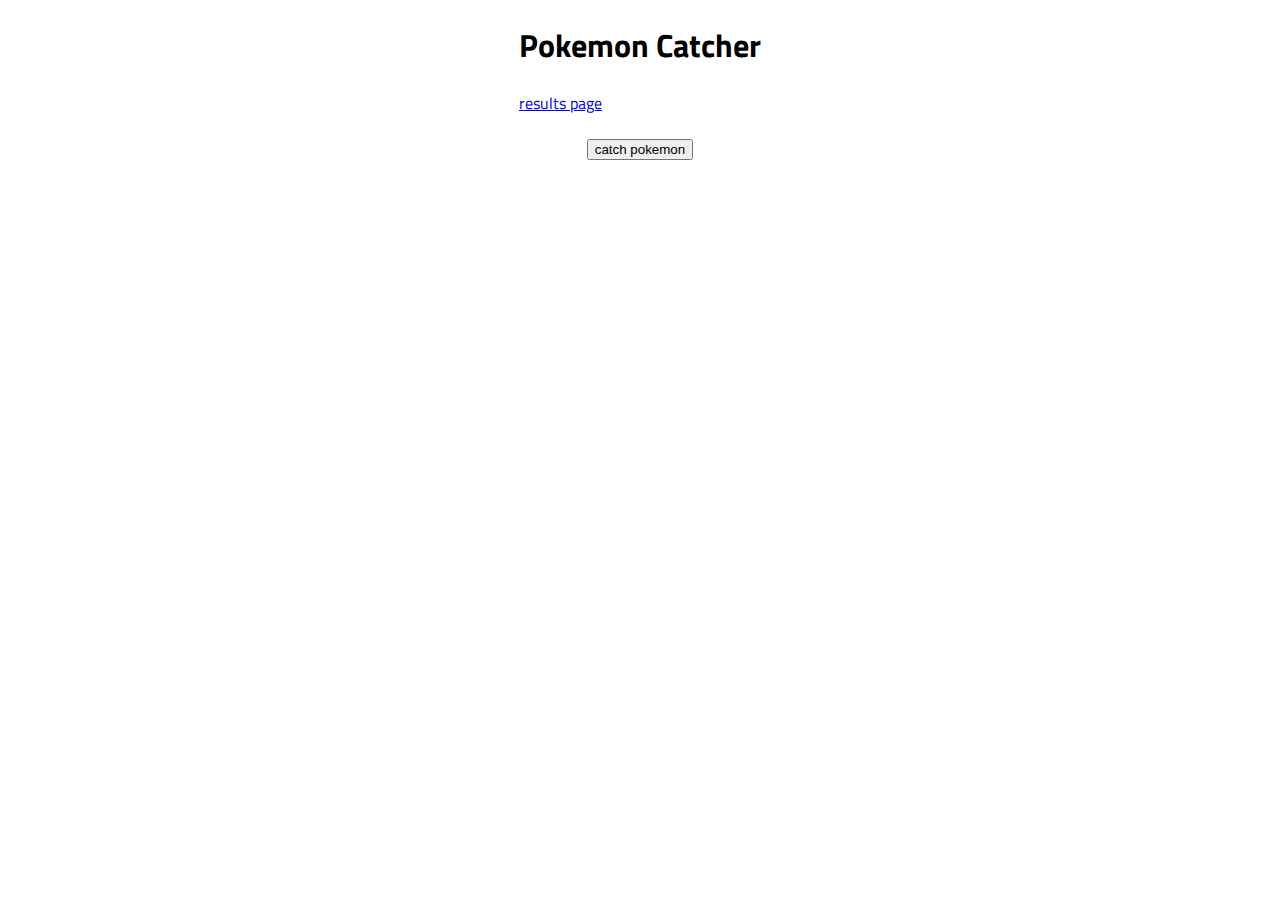
==== index.html @ 9de06f42 "looking to add some test for my functions next" ====
<!DOCTYPE html>
<html lang="en">

<head>
    <meta charset="UTF-8">
    <meta name="viewport" content="width=device-width, initial-scale=1.0">
    <meta http-equiv="X-UA-Compatible" content="ie=edge">
    <!-- Fonts -->
    <link href="https://fonts.googleapis.com/css2?family=Titillium+Web:wght@300&display=swap" rel="stylesheet">
    <!-- Stylesheets -->
    <link rel="stylesheet" href="./styles/reset.css">
    <link rel="stylesheet" href="./styles/style.css">
    <link rel="stylesheet" href="./styles/home.css">
    <title>Pokemon Catch Simulator</title>
</head>

<body>
    <header>
        <h1>Pokemon Catcher</h1>
        <a href="./results-page/index.html">results page</a>
    </header>
    <main>
        <div id="pokemon-field">
            <label>
                <input name="pokemon" type="radio">
                <img name="pokemon" src="http://assets.pokemon.com/assets/cms2/img/pokedex/full/001.png" alt="">
            </label>
            <label>
                <input name="pokemon" type="radio">
                <img src="http://assets.pokemon.com/assets/cms2/img/pokedex/full/004.png" alt="">
            </label>
            <label>
                <input name="pokemon" type="radio">
                <img src="http://assets.pokemon.com/assets/cms2/img/pokedex/full/007.png" alt="">
            </label>
        </div>
        <button>catch pokemon</button>
    </main>
    
        

    <script type="module" src="./app.js"></script>
</body>

</html>
---- styles/style.css ----
body{
    --header-height: 80px;
    --shadow: 0px 10px 20px -12px rgba(0,0,0,0.45);
    --gutter: 30px;
    --footer-height: 25px;
    font-family: 'Titillium Web', sans-serif;
    display: flex;
    flex-direction: column;
    align-items: center;
    
}
main{
    display: flex;
    flex-direction: column;
    align-items: center;
}
img{
    width: 200px;
}
input[type=radio]{
    display: none;
}

input[type=radio]:checked + img{
    width: 200px;
    border: 4px solid green;
    border-radius: 50%;
    width: 250px;
}
---- styles/home.css ----
/* add home page styles here */
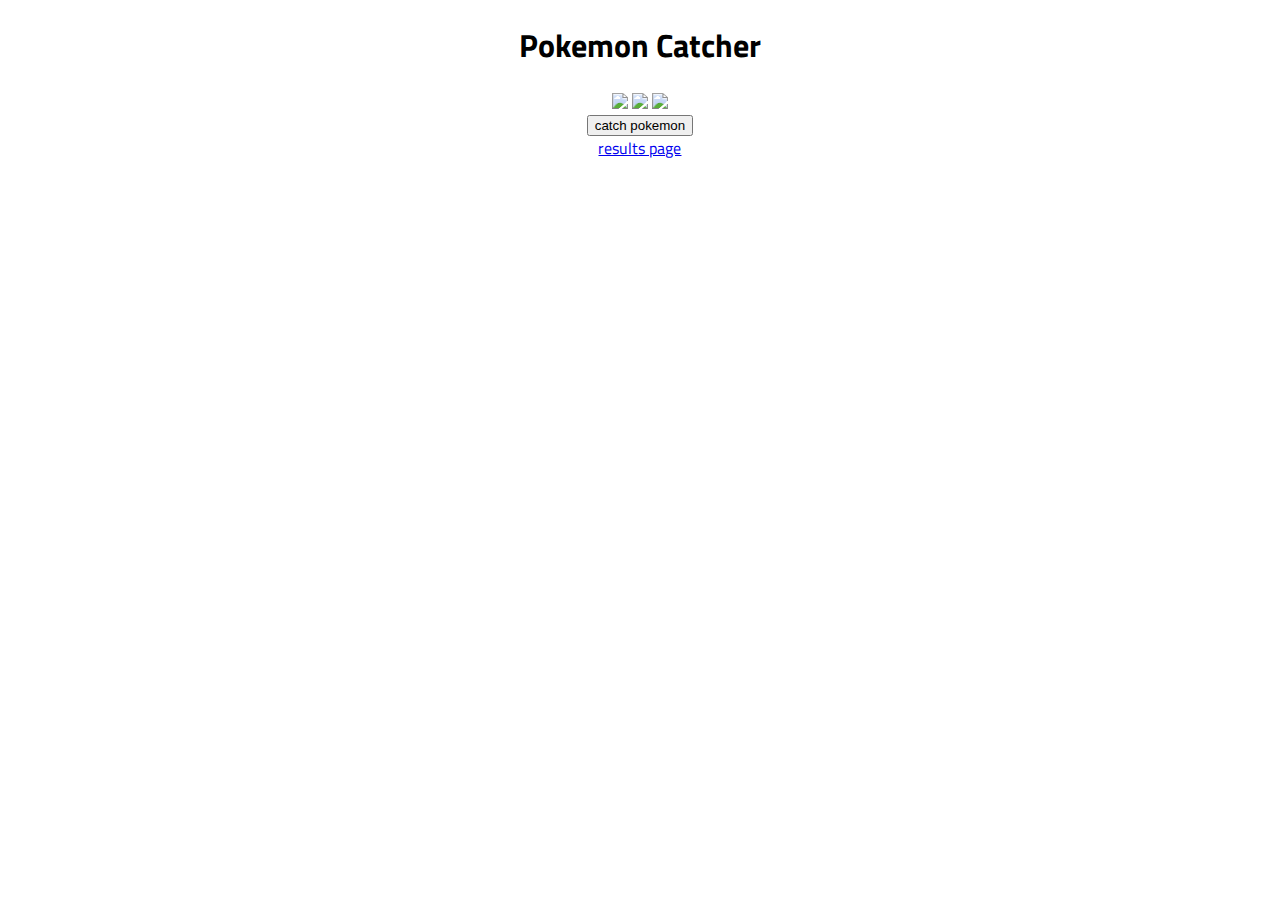
==== commit 491e4d51: "did a littel java script forgot to use a dev branch" ====
--- a/index.html
+++ b/index.html
@@ -17,24 +17,24 @@
 <body>
     <header>
         <h1>Pokemon Catcher</h1>
-        <a href="./results-page/index.html">results page</a>
     </header>
     <main>
         <div id="pokemon-field">
             <label>
                 <input name="pokemon" type="radio">
-                <img name="pokemon" src="http://assets.pokemon.com/assets/cms2/img/pokedex/full/001.png" alt="">
+                <img id="poke-Img1" src="http://assets.pokemon.com/assets/cms2/img/pokedex/full/001.png">
             </label>
             <label>
                 <input name="pokemon" type="radio">
-                <img src="http://assets.pokemon.com/assets/cms2/img/pokedex/full/004.png" alt="">
+                <img id="poke-Img2" src="http://assets.pokemon.com/assets/cms2/img/pokedex/full/004.png">
             </label>
             <label>
                 <input name="pokemon" type="radio">
-                <img src="http://assets.pokemon.com/assets/cms2/img/pokedex/full/007.png" alt="">
+                <img id="poke-Img2" src="http://assets.pokemon.com/assets/cms2/img/pokedex/full/007.png">
             </label>
         </div>
-        <button>catch pokemon</button>
+        <button id="catch-pokemon">catch pokemon</button>
+        <a href="./results-page/index.html">results page</a>
     </main>
     
         
--- a/styles/style.css
+++ b/styles/style.css
@@ -1,9 +1,6 @@
 
 body{
-    --header-height: 80px;
-    --shadow: 0px 10px 20px -12px rgba(0,0,0,0.45);
-    --gutter: 30px;
-    --footer-height: 25px;
+    
     font-family: 'Titillium Web', sans-serif;
     display: flex;
     flex-direction: column;
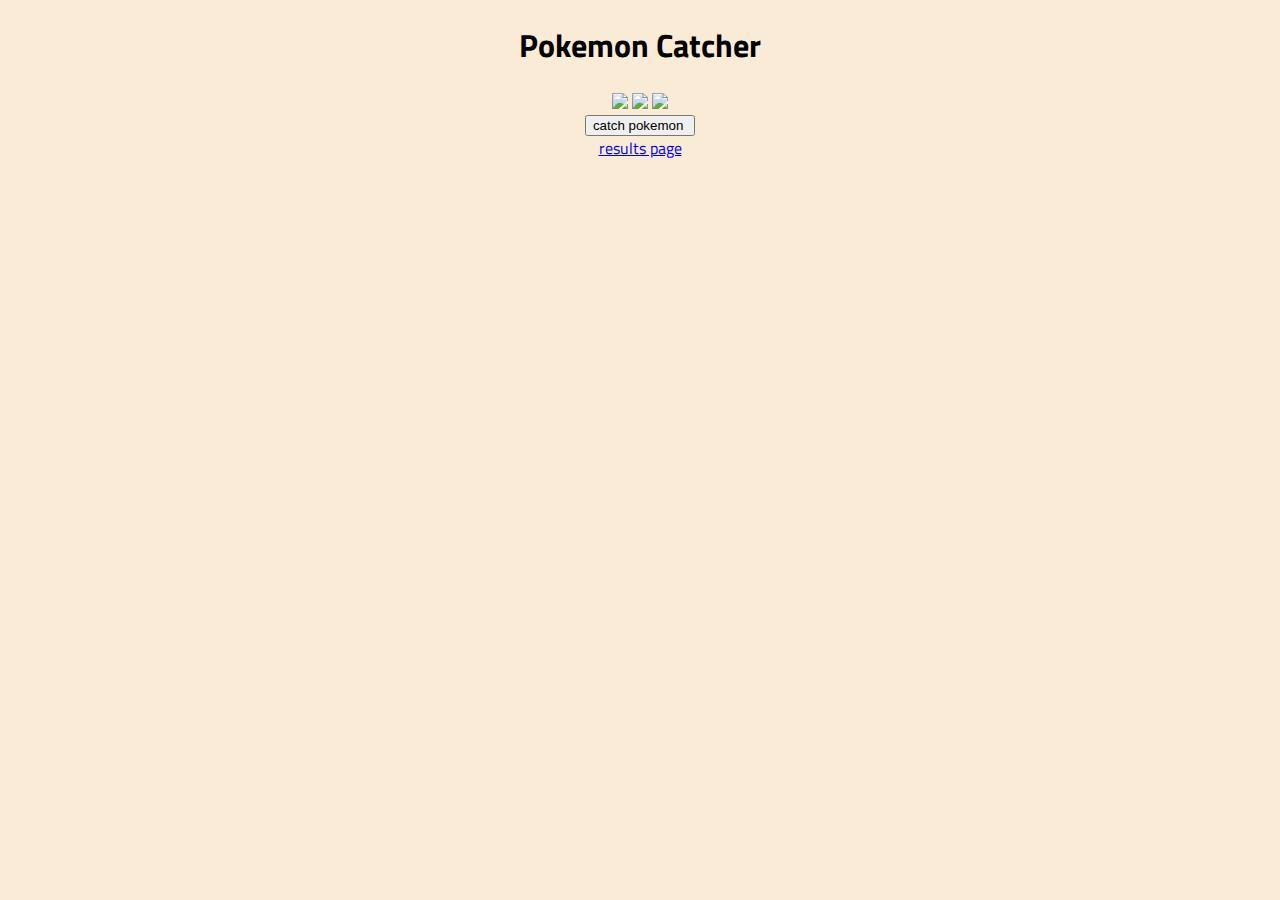
==== commit 1ea5ee78: "im going to try and do an overhaul of the data set" ====
--- a/index.html
+++ b/index.html
@@ -21,19 +21,21 @@
     <main>
         <div id="pokemon-field">
             <label>
-                <input name="pokemon" type="radio">
+                <input name="pokemon" type="radio" id="poke-radio1" >
                 <img id="poke-Img1" src="http://assets.pokemon.com/assets/cms2/img/pokedex/full/001.png">
             </label>
             <label>
-                <input name="pokemon" type="radio">
+                <input name="pokemon" type="radio" id="poke-radio2">
                 <img id="poke-Img2" src="http://assets.pokemon.com/assets/cms2/img/pokedex/full/004.png">
             </label>
             <label>
-                <input name="pokemon" type="radio">
-                <img id="poke-Img2" src="http://assets.pokemon.com/assets/cms2/img/pokedex/full/007.png">
+                <input name="pokemon" type="radio" id="poke-radio3">
+                <img id="poke-Img3" src="http://assets.pokemon.com/assets/cms2/img/pokedex/full/007.png">
             </label>
         </div>
-        <button id="catch-pokemon">catch pokemon</button>
+        <button id="catch-pokemon">catch pokemon
+            <img src="" alt="">
+        </button>
         <a href="./results-page/index.html">results page</a>
     </main>
     
--- a/styles/style.css
+++ b/styles/style.css
@@ -5,6 +5,7 @@
     display: flex;
     flex-direction: column;
     align-items: center;
+    background-color: antiquewhite;
     
 }
 main{
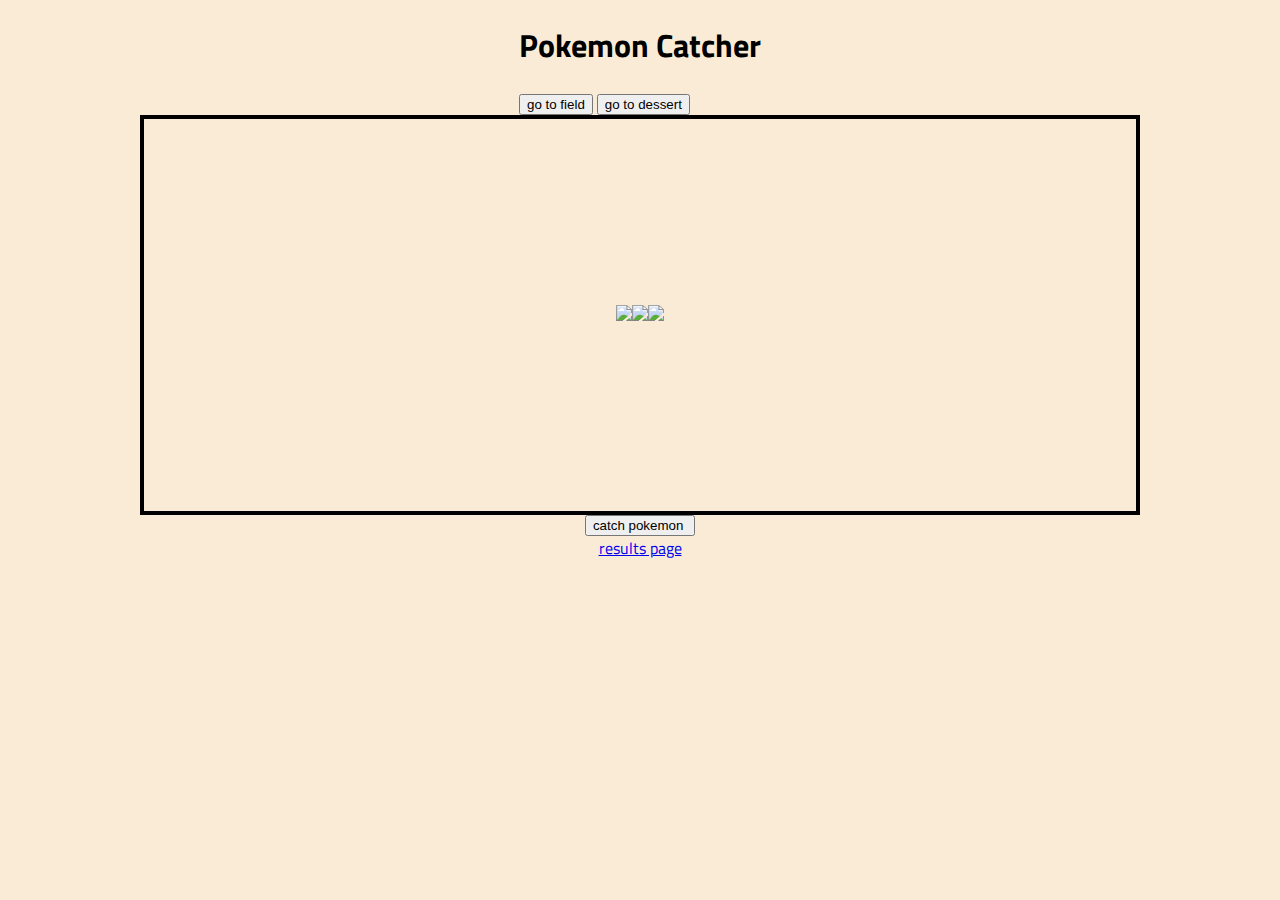
==== commit e296c800: "got to add abunch of new pokemon" ====
--- a/index.html
+++ b/index.html
@@ -17,6 +17,8 @@
 <body>
     <header>
         <h1>Pokemon Catcher</h1>
+        <button id="field-button">go to field</button>
+        <button id="dessert-button">go to dessert</button>
     </header>
     <main>
         <div id="pokemon-field">
@@ -38,10 +40,8 @@
         </button>
         <a href="./results-page/index.html">results page</a>
     </main>
-    
-        
-
     <script type="module" src="./app.js"></script>
+    <script type="module" src="pokemonAPI.js"></script>
 </body>
 
 </html>
--- a/styles/style.css
+++ b/styles/style.css
@@ -26,5 +26,21 @@
     border-radius: 50%;
     width: 250px;
 }
+#pokemon-field{
+    border: black solid 4px;
+    width: 1000px;
+    height: 400px;
+    display: flex;
+    justify-content: center;
+    align-items: center;
+    
+}
+.field{
+    background-image:url('../assets/field-backgournd.jpeg');
+    background-size: cover;
+}
+.dessert{
+    background-image:url('../assets/dessert-backgournd.png');
+    background-size: cover;
+} 
 
-
